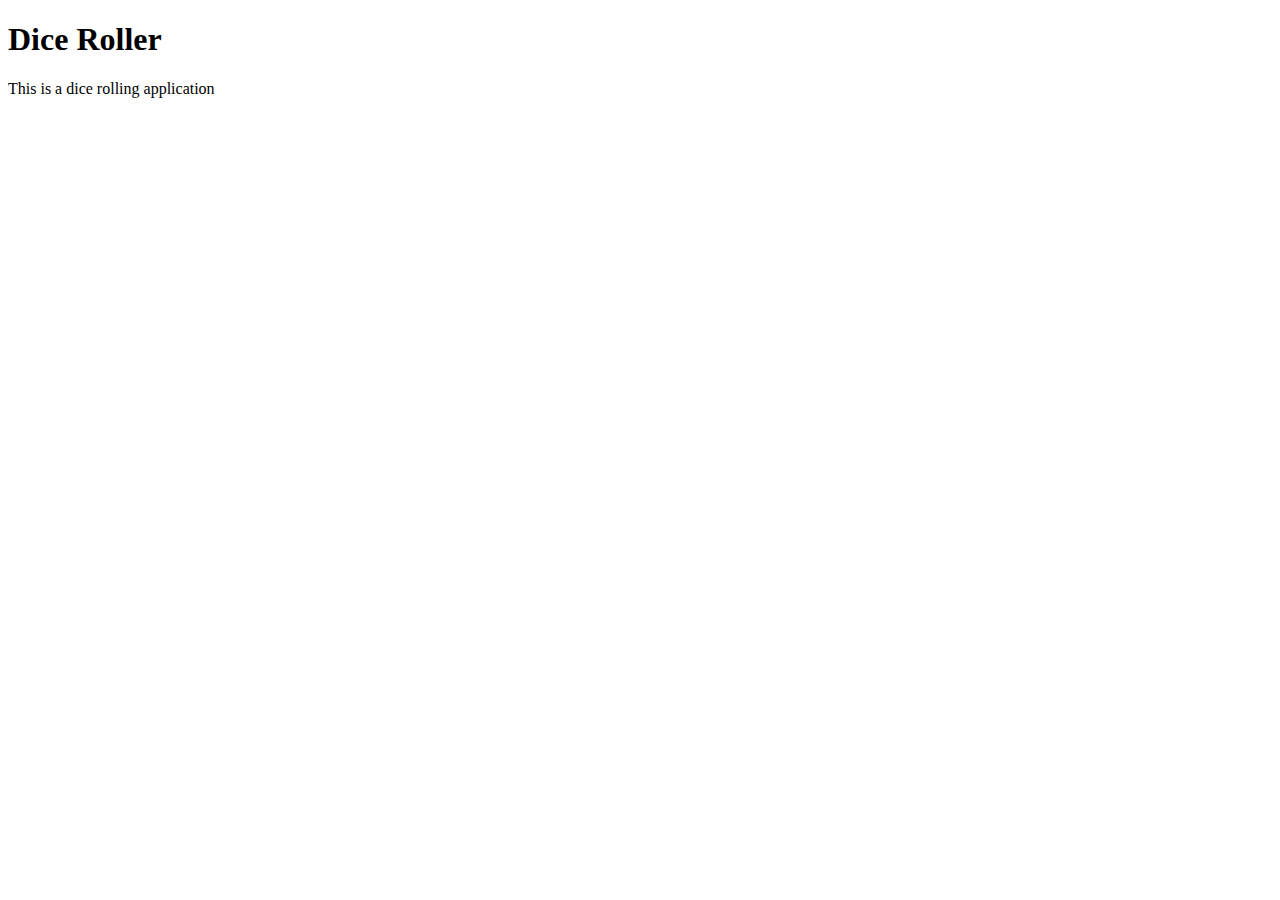
==== dice.html @ 01d50bef "Create dice.html" ====
<!DOCTYPE html>
<html>
  <head>
    <title>Dice - Scott's Website</title>
    
    <link 
    rel = "icon"
    type = "image/png"
    href = "output-onlinepngtools.png"
    sizes="120x120"/>
  </head>    
<body>

<h1>Dice Roller</h1>
<p>This is a dice rolling application</p>
 
    

</body>
</html>
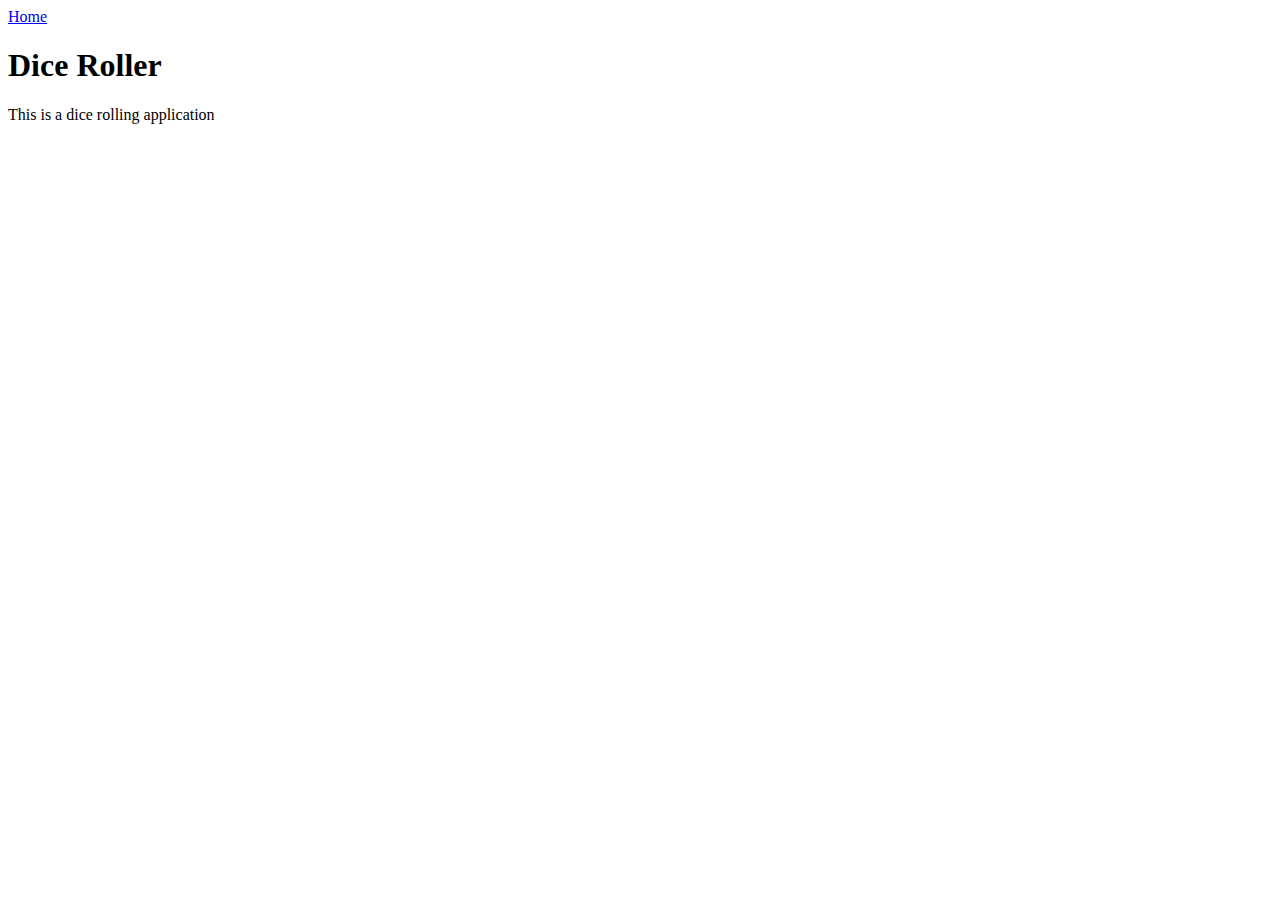
==== commit 4e762ece: "Update dice.html" ====
--- a/dice.html
+++ b/dice.html
@@ -1,14 +1,15 @@
 <!DOCTYPE html>
 <html>
   <head>
-    <title>Dice - Scott's Website</title>
+    <title>Dice Roller- Scott's Website</title>
     
     <link 
     rel = "icon"
     type = "image/png"
     href = "output-onlinepngtools.png"
     sizes="120x120"/>
-  </head>    
+  </head>
+  <a href="https://1smcleod.github.io">Home</a>
 <body>
 
 <h1>Dice Roller</h1>
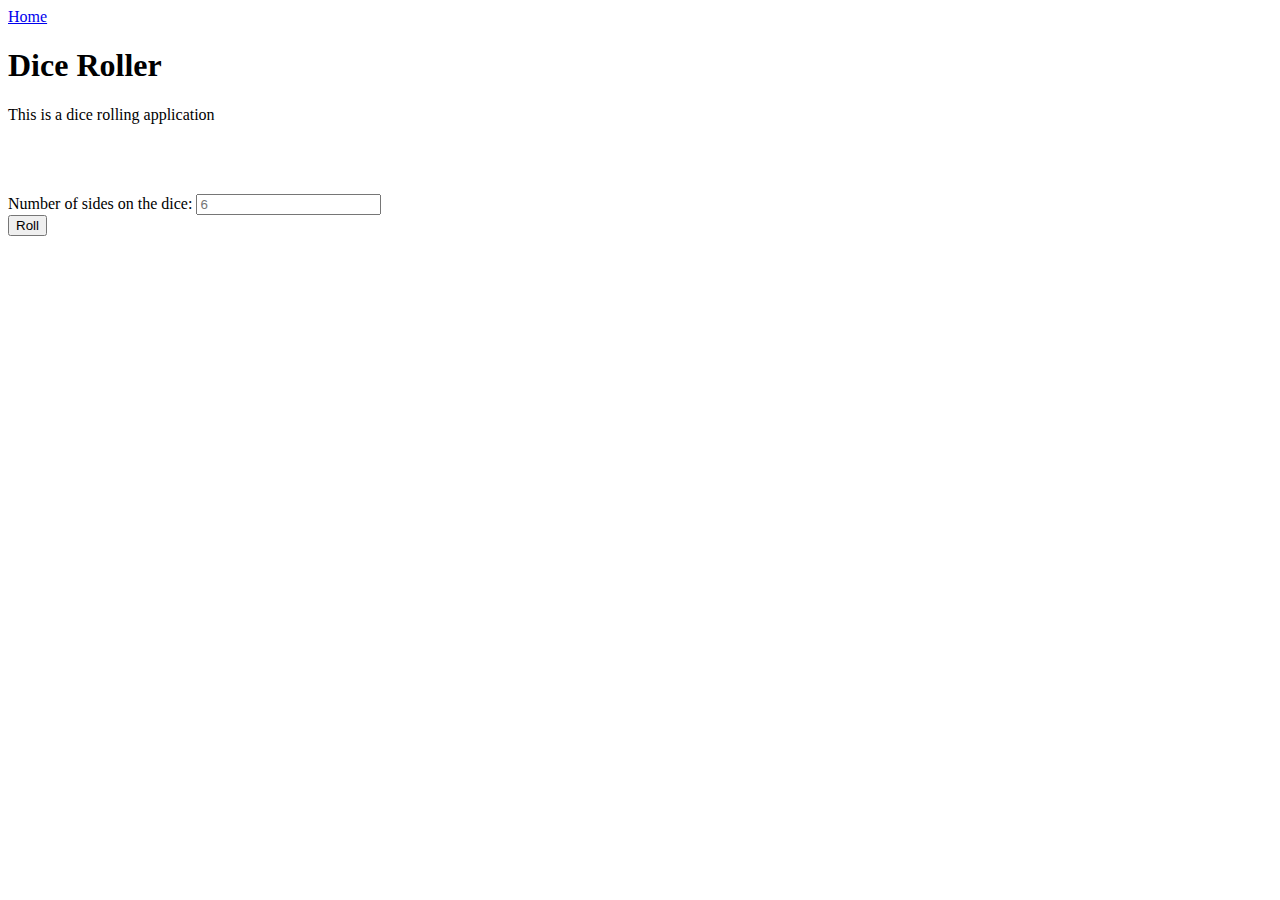
==== commit 8fb5c203: "Update dice.html" ====
--- a/dice.html
+++ b/dice.html
@@ -14,7 +14,21 @@
 
 <h1>Dice Roller</h1>
 <p>This is a dice rolling application</p>
- 
+  <br>
+  <br>
+  <br>
+  
+  
+  <form id="diceform" action="/action_page.php">
+  Number of sides on the dice: <input type="text" name="sidesnum" placeholder="6"><br>
+  <input type="button" onclick="myFunction()" value="Roll">
+</form>
+  
+<script>
+function myFunction() {
+  document.getElementById("diceform").submit();
+}
+</script>  
     
 
 </body>
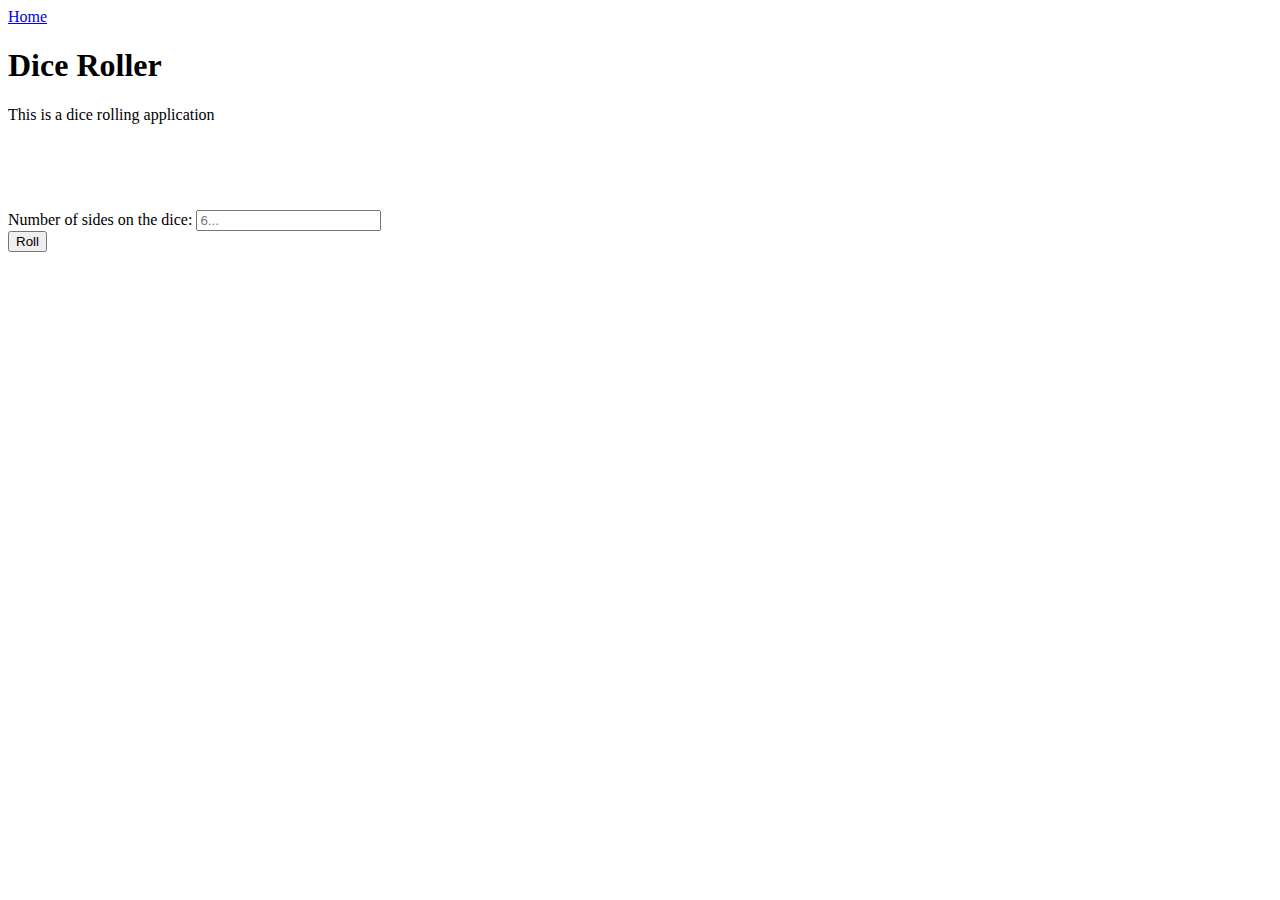
==== commit 045298bd: "Update dice.html" ====
--- a/dice.html
+++ b/dice.html
@@ -16,18 +16,26 @@
 <p>This is a dice rolling application</p>
   <br>
   <br>
+  
+  <p id="demo"></p>
+  
   <br>
   
   
-  <form id="diceform" action="/action_page.php">
-  Number of sides on the dice: <input type="text" name="sidesnum" placeholder="6"><br>
+  <form id="diceform">
+  Number of sides on the dice: <input type="text" name="sidesnum" placeholder="6..."><br>
   <input type="button" onclick="myFunction()" value="Roll">
 </form>
   
 <script>
 function myFunction() {
   document.getElementById("diceform").submit();
+  
+  document.getElementById("sidesnum");
+  document.getElementById("answer").innerHTML =
+  Math.floor(Math.random() * sidesnum) + 1; 
 }
+  
 </script>  
     
 
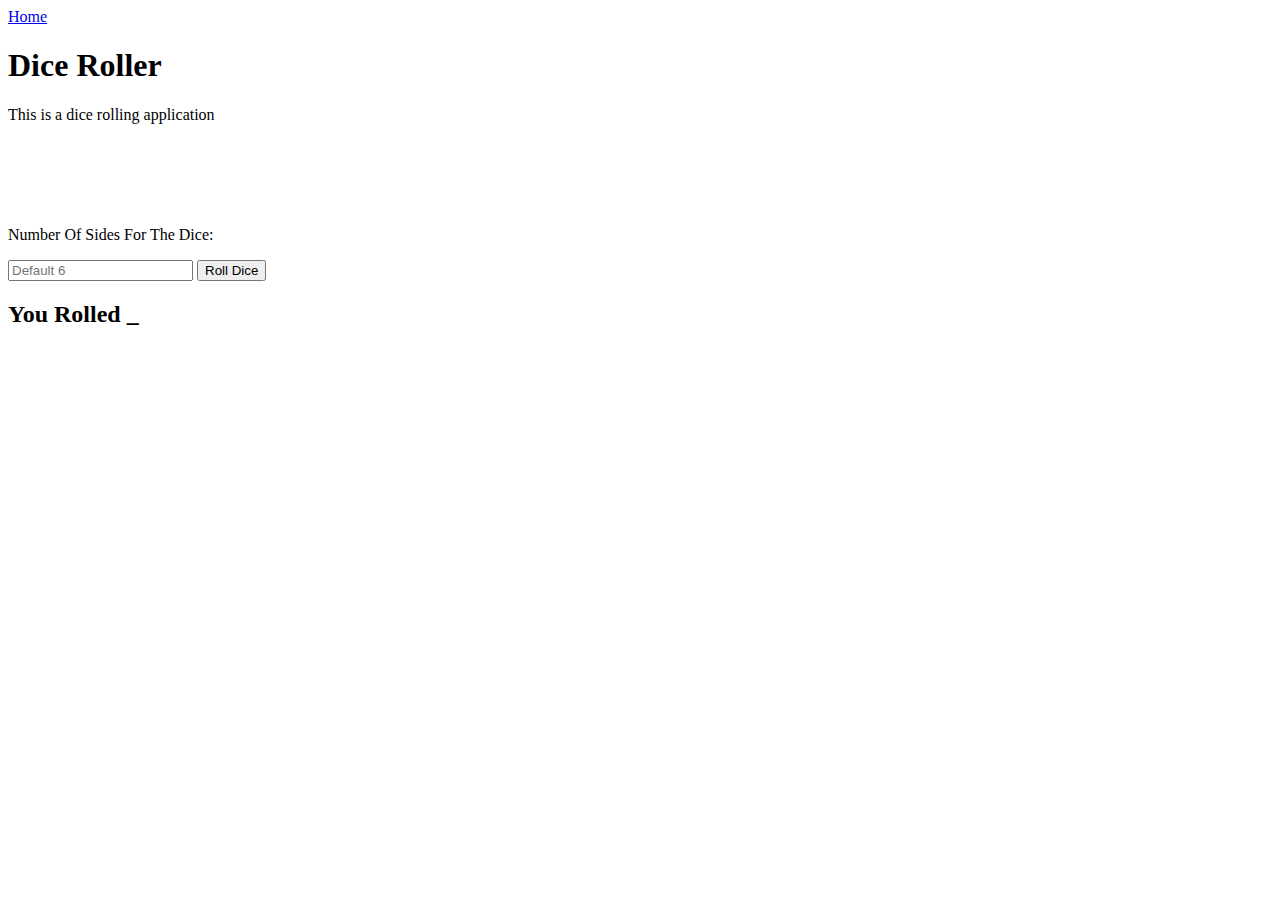
==== commit e8308578: "Update dice.html" ====
--- a/dice.html
+++ b/dice.html
@@ -22,20 +22,27 @@
   <br>
   
   
-  <form id="diceform">
-  Number of sides on the dice: <input type="text" name="sidesnum" placeholder="6..."><br>
-  <input type="button" onclick="myFunction()" value="Roll">
+  <p>Number Of Sides For The Dice: </p><input id="rollnuminput1" placeholder="Default 6"/>
+<button onclick="myrolldice()" >Roll Dice</button>
+<h2 id="rollnumtext">You Rolled _</h2>
 </form>
   
 <script>
-function myFunction() {
-  document.getElementById("diceform").submit();
-  
-  document.getElementById("sidesnum");
-  document.getElementById("answer").innerHTML =
-  Math.floor(Math.random() * sidesnum) + 1; 
-}
-  
+function myrolldice() {
+                 var rollnuminput = document.getElementById('rollnuminput1');
+                 if (rollnuminput.value == ""){
+                 var rollmaxvalue = 6;
+                 }
+                 else{
+                          
+                          var rollmaxvalue = rollnuminput.value;
+                 }
+            var dicenum = Math.floor(Math.random() * rollmaxvalue) + 1;
+                
+                var noumbah = document.getElementById('rollnumtext');
+                noumbah.innerHTML = "You Rolled " + dicenum;
+                
+        } 
 </script>  
     
 
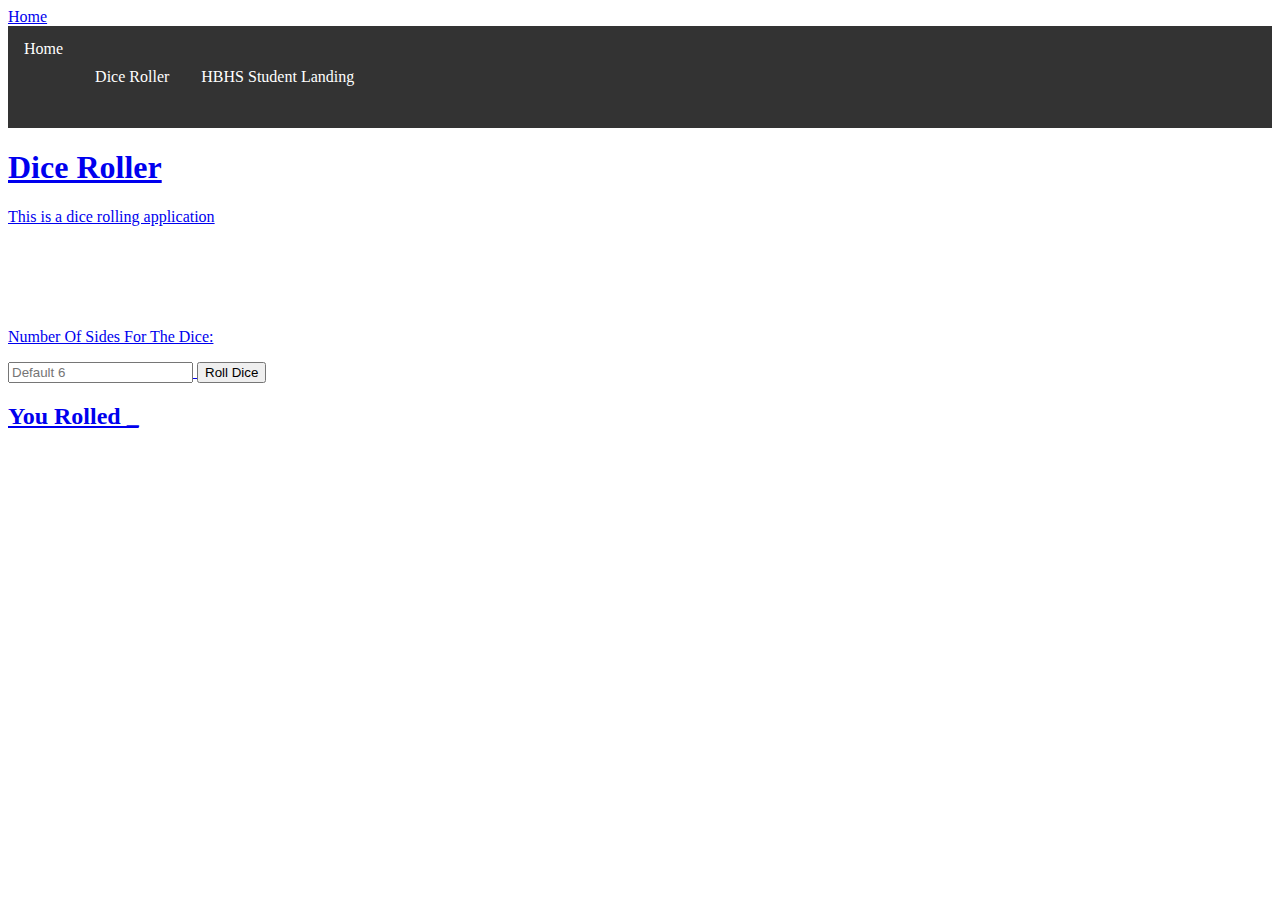
==== commit b64229ea: "Update dice.html" ====
--- a/dice.html
+++ b/dice.html
@@ -11,7 +11,43 @@
   </head>
   <a href="https://1smcleod.github.io">Home</a>
 <body>
+ <ul>
+      
+      <li><a href="index.html" >Home<a></li>
+        
+        <li><a href="/dice.html">Dice Roller<a></li>
+     
+    <li><a href="https://sites.google.com/hbhs.school.nz/studentlanding" target="_blank">HBHS Student Landing</p></li>
+</ul>
+  <style>
+ul {
+  list-style-type: none;
+  margin: 0;
+  padding: 0;
+  overflow: hidden;
+  background-color: #333;
+}
 
+li {
+  float: left;
+}
+
+li a {
+  display: block;
+  color: white;
+  text-align: center;
+  padding: 14px 16px;
+  text-decoration: none;
+}
+
+/* Change the link color to #111 (black) on hover */
+li a:hover {
+  background-color: #111;
+}
+    .active {
+  background-color: #4CAF50;
+}
+  </style>
 <h1>Dice Roller</h1>
 <p>This is a dice rolling application</p>
   <br>
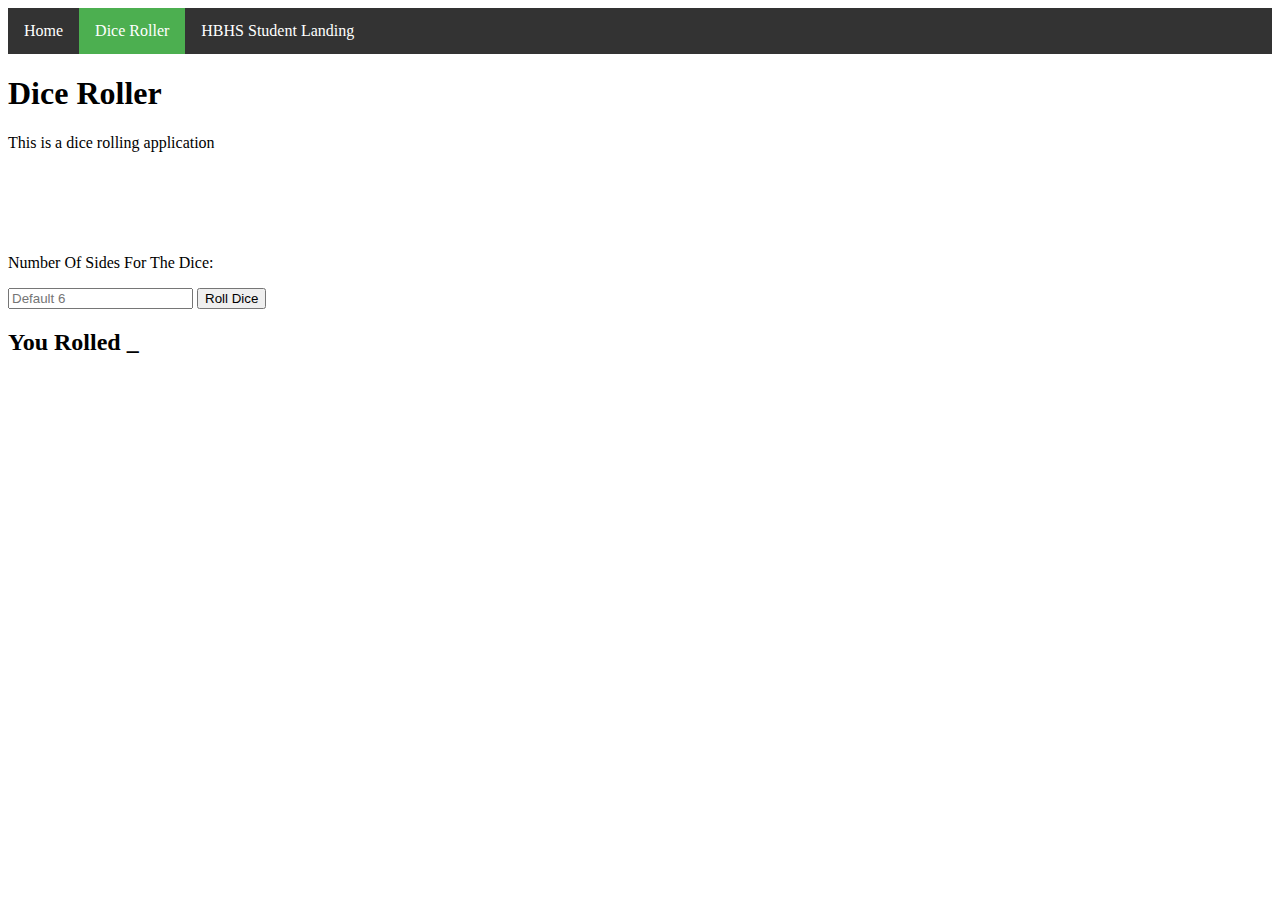
==== commit 9b242f17: "Update dice.html" ====
--- a/dice.html
+++ b/dice.html
@@ -9,15 +9,15 @@
     href = "output-onlinepngtools.png"
     sizes="120x120"/>
   </head>
-  <a href="https://1smcleod.github.io">Home</a>
+  
 <body>
  <ul>
       
-      <li><a href="index.html" >Home<a></li>
+      <li><a href="index.html" >Home</a></li>
         
-        <li><a href="/dice.html">Dice Roller<a></li>
+        <li><a class="active" href="/dice.html">Dice Roller</a></li>
      
-    <li><a href="https://sites.google.com/hbhs.school.nz/studentlanding" target="_blank">HBHS Student Landing</p></li>
+    <li><a href="https://sites.google.com/hbhs.school.nz/studentlanding" target="_blank">HBHS Student Landing</a></li>
 </ul>
   <style>
 ul {
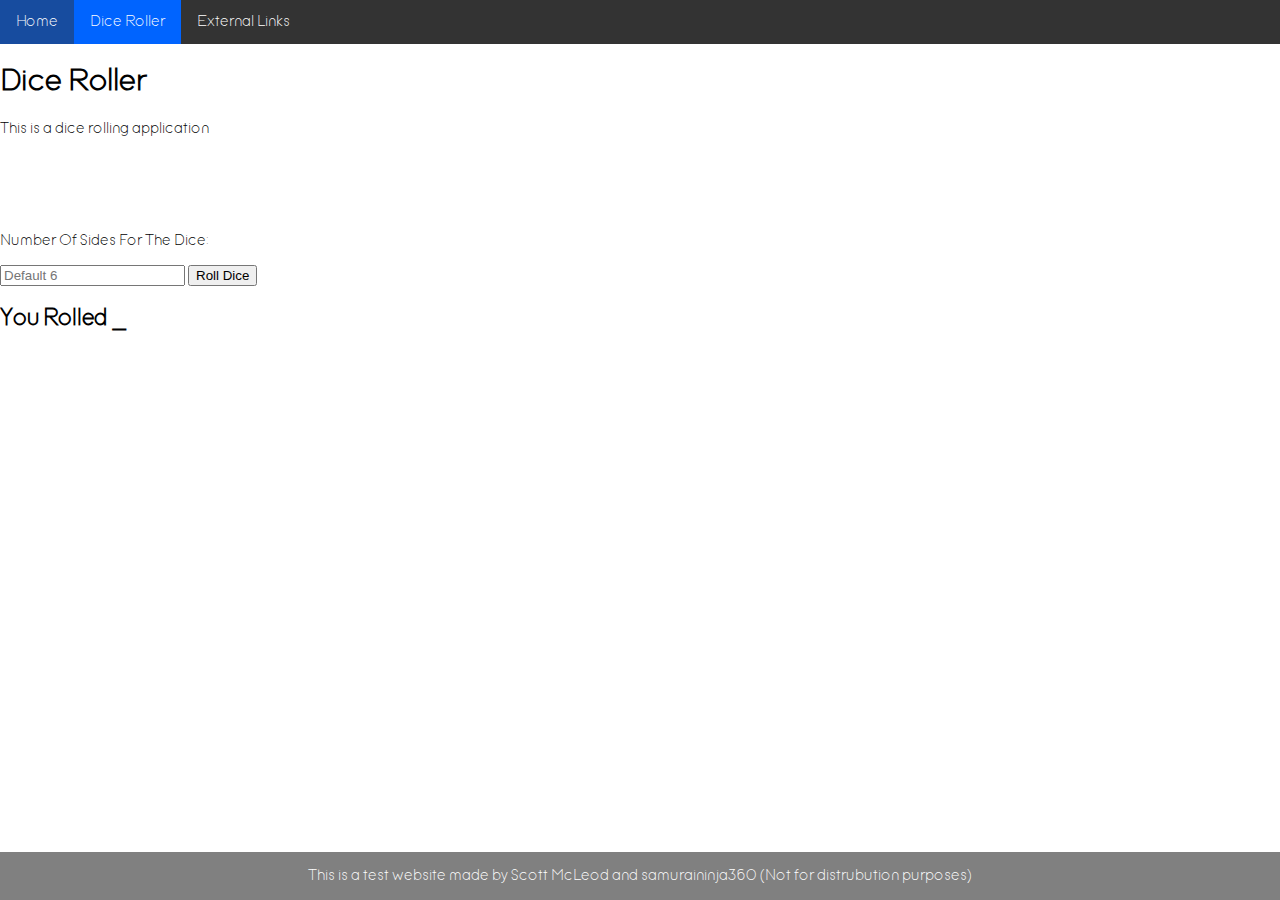
==== commit bf173c23: "Update dice.html" ====
--- a/dice.html
+++ b/dice.html
@@ -1,54 +1,23 @@
 <!DOCTYPE html>
 <html>
   <head>
-    <title>Dice Roller- Scott's Website</title>
-    
-    <link 
-    rel = "icon"
-    type = "image/png"
-    href = "output-onlinepngtools.png"
-    sizes="120x120"/>
+    <title>Dice Roller - Scott's Website</title>
+    <link rel = "icon" type = "image/png" href = "output-onlinepngtools.png" sizes="120x120"/>
+    <link rel="stylesheet" href="style.css"> 
   </head>
+ <ul>
+  <li><a href="index.html" >Home</a></li>
+  <li><a class="active" href="/dice.html">Dice Roller</a></li>    
+<li class="dropdown">
+<a href="javascript:void(0)" class="dropbtn">External Links</a>
+<div class="dropdown-content">
+  <a href="https://sites.google.com/hbhs.school.nz/studentlanding" target="_blank">HBHS Student Landing</a>
+  <a href="https://www.hbhs.school.nz/" target="_blank">HBHS Website</a>
+  <a href="https://github.com" target="_blank">GitHub</a>
+</div>  
+</ul>
   
-<body>
- <ul>
-      
-      <li><a href="index.html" >Home</a></li>
-        
-        <li><a class="active" href="/dice.html">Dice Roller</a></li>
-     
-    <li><a href="https://sites.google.com/hbhs.school.nz/studentlanding" target="_blank">HBHS Student Landing</a></li>
-</ul>
-  <style>
-ul {
-  list-style-type: none;
-  margin: 0;
-  padding: 0;
-  overflow: hidden;
-  background-color: #333;
-}
-
-li {
-  float: left;
-}
-
-li a {
-  display: block;
-  color: white;
-  text-align: center;
-  padding: 14px 16px;
-  text-decoration: none;
-}
-
-/* Change the link color to #111 (black) on hover */
-li a:hover {
-  background-color: #111;
-}
-    .active {
-  background-color: #4CAF50;
-}
-  </style>
-<h1>Dice Roller</h1>
+  <h1>Dice Roller</h1>
 <p>This is a dice rolling application</p>
   <br>
   <br>
@@ -80,7 +49,15 @@
                 
         } 
 </script>  
-    
 
+<div class='footer'>
+  <p>This is a test website made by Scott McLeod and samuraininja360 (Not for distrubution purposes)</p>
+  </div>
 </body>
 </html>
+
+
+
+
+
+
--- a/style.css
+++ b/style.css
@@ -0,0 +1,88 @@
+
+indent{
+  margin: 15;
+}
+
+
+
+
+body{
+  background-color: #fff;
+  margin: 0;
+  padding: 0;
+  font-family: 'Aviex';
+}
+@font-face {
+  font-family: 'Aviex';
+  src: url(Aviex_Sans.ttf);
+}
+     
+.p1 {
+  font-family: 'Aviex';
+}
+
+li.dropdown {
+  display: inline-block;
+}
+
+.dropdown-content {
+  display: none;
+  position: absolute;
+  background-color: #f9f9f9;
+  min-width: 160px;
+  box-shadow: 0px 8px 16px 0px rgba(0,0,0,0.2);
+  z-index: 1;
+}
+
+.dropdown-content a {
+  color: black;
+  padding: 12px 16px;
+  text-decoration: none;
+  display: block;
+  text-align: left;
+}
+
+.dropdown-content a:hover {background-color: #fff;}
+
+.dropdown:hover .dropdown-content {
+  display: block;
+}
+     
+.footer {
+  position: fixed;
+  left: 0;
+  bottom: 0;
+  width: 100%;
+  background-color: gray;
+  color: white;
+  text-align: center;
+}
+     
+ul {
+  list-style-type: none;
+  margin: 0;
+  padding: 0;
+  overflow: hidden;
+  background-color: #333;
+}
+
+li {
+  float: left;
+}
+
+li a {
+  display: block;
+  color: white;
+  text-align: center;
+  padding: 14px 16px;
+  text-decoration: none;
+  transition: 0.2s;
+}
+
+/* Change the link color to #111 (black) on hover */
+li a:hover {
+  background-color: #0064ff88;
+}
+.active {
+  background-color: #0064ff;
+}
